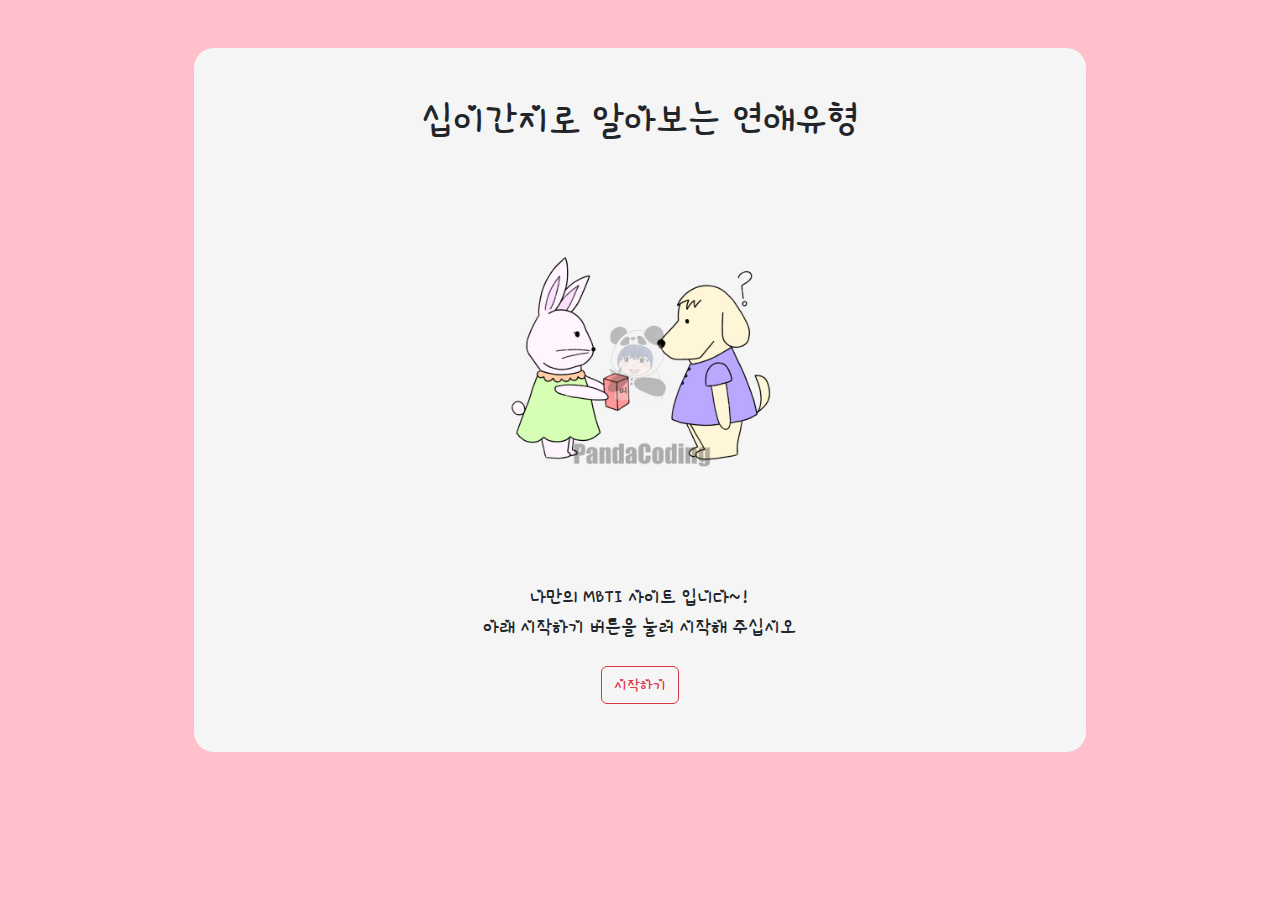
==== index.html @ c4bb2362 "first commit" ====
<!DOCTYPE html>
<html lang="ko">
    <meta charset="UTF-8">
    <meta name="viewport" content="width=device-width, initial-scale=1.0">
    <meta name="author" content="eunjung">
    <meta name="keywords" content="십이간지 연애유형">
    <meta name="description" content="십이간지 연애유형">

    <!-- sns share -->
    <meta property="og:url" content="">
    <meta property="og:title" content="십이간지 연애유형">
    <meta property="og:type" content="website">
    <meta property="og:image" content="img/share.png">
    <meta property="og:description" content="십이간지로 알아보는 연애유형">

    <!-- 파비콘 -->
    <link rel="shortcut icon" href="./img/favicon.ico" type="image/x-icon">
    <link rel="apple-touch-icon-precomposed" href="./img/favicon.ico">

    <title>십이간지 연애유형</title>
    <link href="https://cdn.jsdelivr.net/npm/bootstrap@5.3.3/dist/css/bootstrap.min.css" rel="stylesheet" integrity="sha384-QWTKZyjpPEjISv5WaRU9OFeRpok6YctnYmDr5pNlyT2bRjXh0JMhjY6hW+ALEwIH" crossorigin="anonymous"> <!-- 부트스트랩 cdn -->
    <link href="https://fonts.googleapis.com/css2?family=Single+Day&display=swap" rel="stylesheet"> <!-- 구글폰트 cdn -->
    <link rel="stylesheet" href="./css/default.css">
    <link rel="stylesheet" href="./css/main.css">
    <link rel="stylesheet" href="./css/qna.css">
    <link rel="stylesheet" href="./css/animation.css">
    <link rel="stylesheet" href="./css/result.css">
    <link rel="preconnect" href="https://fonts.googleapis.com">
    <link rel="preconnect" href="https://fonts.gstatic.com" crossorigin>
    <script src="https://t1.kakaocdn.net/kakao_js_sdk/2.7.4/kakao.min.js" integrity="sha384-DKYJZ8NLiK8MN4/C5P2dtSmLQ4KwPaoqAfyA/DfmEc1VDxu4yyC7wy6K1Hs90nka" crossorigin="anonymous"></script>
    <script>
        Kakao.init('05c12bf91c7851d373361415667d4a3a');
        Kakao.isInitialized();
    </script>
</head>
<body>
    <div class="container">
        <section id="main" class="mx-auto my-5 py-5 px-3">
            <h1>십이간지로 알아보는 연애유형</h1>
            <div class="col-lg-6 col-md-8 col-sm-10 col-12 mx-auto">
                <img src="./img/main.png" alt="mainImage" class="img-fluid">
            </div>
            <p>나만의 MBTI 사이트 입니다~!<br>아래 시작하기 버튼을 눌러 시작해 주십시오</p>
            <button class="btn btn-outline-danger mt-2" onclick="begin()">시작하기</button>
        </section>
        <section id="qna">
            <div class="status mx-auto mt-5">
                <div class="statusBar"></div>
            </div>
            <div class="qBox my-5 py-3 mx-auto"></div>
            <div class="answerBox"></div>
        </section>
        <section id="result"  class="mx-auto my-5 py-5 px-3">
            <h2>당신의 결과는?!</h2>
            <div class="resultName"></div>
            <div id="resultImg" class="my-3 col-lg-6 col-md-8 col-sm-10 col-12 mx-auto">

            </div>
            <div class="resultDesc"></div>
            <button class="btn btn-outline-danger mt-3 kakao" onclick="kakaoShare()">카카오톡 공유하기</button>
        </section>
    </div>
    <script src="./js/newData.js"></script>
    <script src="./js/start.js"></script>
    <script src="./js/share.js"></script>
</body>
</html>
---- css/default.css ----
/* 전체에 영향 */
*{
    font-family: "Single Day", cursive;
    font-weight: 400;
    font-style: normal;
}
body{
    background-color: pink;
}
p{
    font-size: 20px;
}
---- css/main.css ----
/* 메인 섹션에만 영향 */
#main{
    background-color: whitesmoke;
    width: 80%;
    text-align: center;
    border-radius: 20px;
}
---- css/qna.css ----
/* qna 섹션에만 영항 */
#qna{
    display: none;
}
.qBox{
    background-color: whitesmoke;
    text-align: center;
    border-radius: 20px;
    font-size: 22px;
    width: 80%;
}
.answerList{
    background-color: whitesmoke;
    border-radius: 20px;
    display: block;
    width: 100%;
    border: 0px;
    width: 80%;
}
.answerList:hover, .answerList:focus{
    background-color: pink;
    color: white;
}
.status{
    height: 20px;
    width: 80%;
    background-color: white;
    border-radius: 20px;
}
.statusBar{
    height: 100%;
    border-radius: 20px;
    /* Permalink - use to edit and share this gradient: https://colorzilla.com/gradient-editor/#febbbb+0,fe9090+45,ff5c5c+100;Red+3D+%231 */
    background: linear-gradient(to bottom,  #febbbb 0%,#fe9090 45%,#ff5c5c 100%); /* W3C, IE10+, FF16+, Chrome26+, Opera12+, Safari7+ */

}
---- css/animation.css ----
@keyframes fadeIn {
    from{opacity: 0;}
    to{opacity: 1;}
}

@keyframes fadeOut {
    from{opacity: 1;}
    to{opacity: 0;}
}

@-webkit-keyframes fadeIn {
    from{opacity: 0;}
    to{opacity: 1;}
}

@-webkit-keyframes fadeOut {
    from{opacity: 1;}
    to{opacity: 0;}
}

.fadeIn{
    animation: fadeIn;
    animation-duration: 0.5s;
}

.fadeOut{
    animation: fadeOut;
    animation-duration: 0.5s;
}
---- css/result.css ----
/* 결과 섹션만 영향 */
#result{
    display: none;
    background-color: whitesmoke;
    width: 80%;
    text-align: center;
    border-radius: 20px;
}
.kakao{
    color: white;
    background-color: #fee500;
}
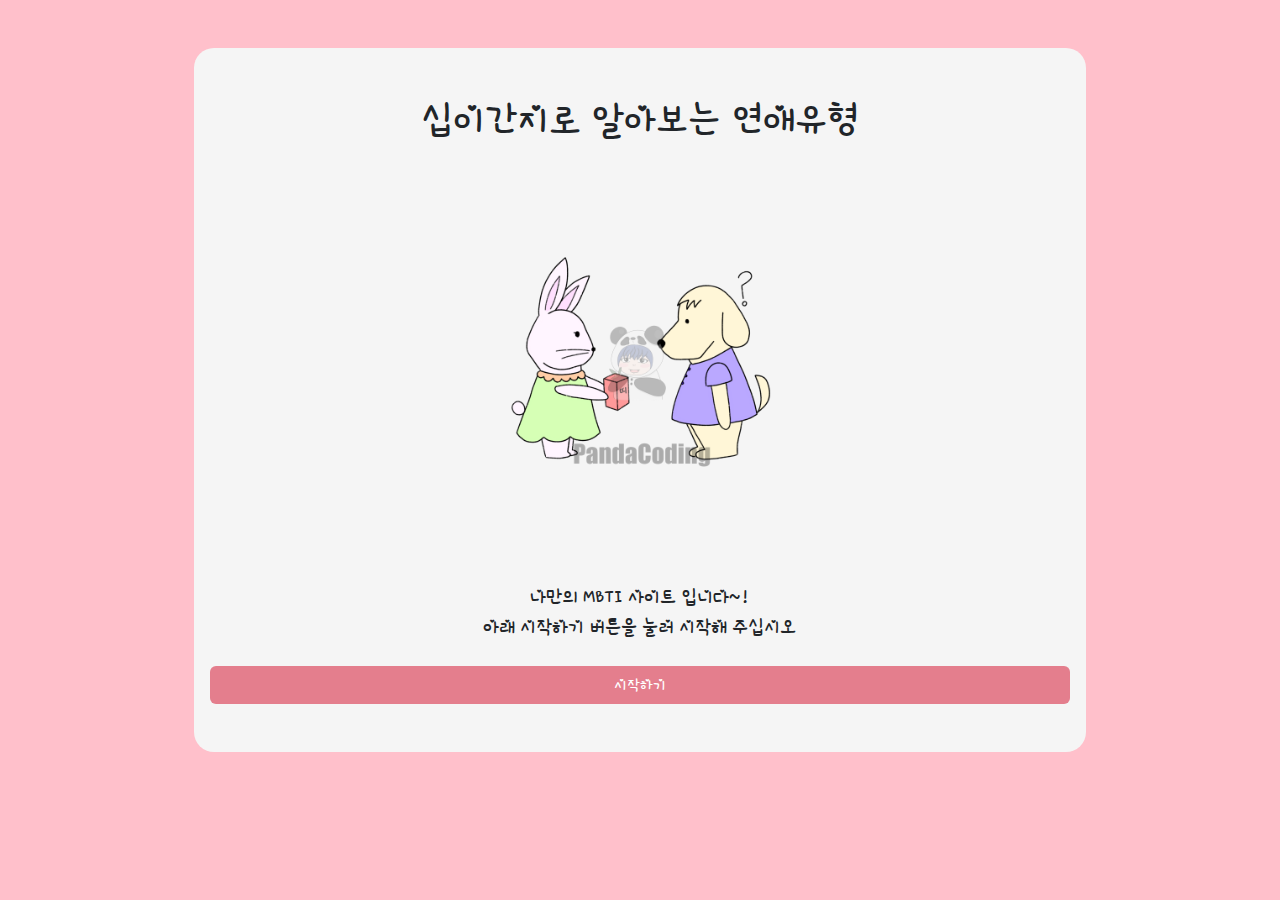
==== commit c9be968c: "심맅테스트 css 및 잔수정" ====
--- a/index.html
+++ b/index.html
@@ -41,13 +41,16 @@
                 <img src="./img/main.png" alt="mainImage" class="img-fluid">
             </div>
             <p>나만의 MBTI 사이트 입니다~!<br>아래 시작하기 버튼을 눌러 시작해 주십시오</p>
-            <button class="btn btn-outline-danger mt-2" onclick="begin()">시작하기</button>
+            <div class="d-grid gap-2">
+                <button class="btn btn-default mt-2 text-white" onclick="begin()">시작하기</button>
+            </div>
         </section>
         <section id="qna">
+            <h2 class="sr-only">심리테스트 질문</h2>
             <div class="status mx-auto mt-5">
                 <div class="statusBar"></div>
             </div>
-            <div class="qBox my-5 py-3 mx-auto"></div>
+            <div class="qBox my-5 py-3 mx-auto px-3"></div>
             <div class="answerBox"></div>
         </section>
         <section id="result"  class="mx-auto my-5 py-5 px-3">
@@ -57,7 +60,9 @@
 
             </div>
             <div class="resultDesc"></div>
-            <button class="btn btn-outline-danger mt-3 kakao" onclick="kakaoShare()">카카오톡 공유하기</button>
+            <div class="d-grid gap-2">
+                <button class="btn mt-3 kakao" onclick="setShare()">카카오톡 공유하기</button>
+            </div>
         </section>
     </div>
     <script src="./js/newData.js"></script>
--- a/css/default.css
+++ b/css/default.css
@@ -9,4 +9,7 @@
 }
 p{
     font-size: 20px;
+}
+.btn-default{
+    background-color: #e47e8d;
 }--- a/css/qna.css
+++ b/css/qna.css
@@ -3,11 +3,12 @@
     display: none;
 }
 .qBox{
-    background-color: whitesmoke;
+    background-color: #e47e8d;
     text-align: center;
     border-radius: 20px;
     font-size: 22px;
     width: 80%;
+    color: #fff;
 }
 .answerList{
     background-color: whitesmoke;
@@ -16,6 +17,7 @@
     width: 100%;
     border: 0px;
     width: 80%;
+    color: inherit;
 }
 .answerList:hover, .answerList:focus{
     background-color: pink;
--- a/css/result.css
+++ b/css/result.css
@@ -6,7 +6,26 @@
     text-align: center;
     border-radius: 20px;
 }
+#shareResult{
+    background-color: whitesmoke;
+    width: 80%;
+    text-align: center;
+    border-radius: 20px;
+}
 .kakao{
-    color: white;
+    color: #000;
     background-color: #fee500;
-}+}
+.sr-only {
+    border: 0 !important;
+    clip: rect(1px, 1px, 1px, 1px) !important; /* 1 */
+    -webkit-clip-path: inset(50%) !important;
+    clip-path: inset(50%) !important; /* 2 */
+    height: 1px !important;
+    margin: -1px !important;
+    overflow: hidden !important;
+    padding: 0 !important;
+    position: absolute !important;
+    width: 1px !important;
+    white-space: nowrap !important; /* 3 */
+  }